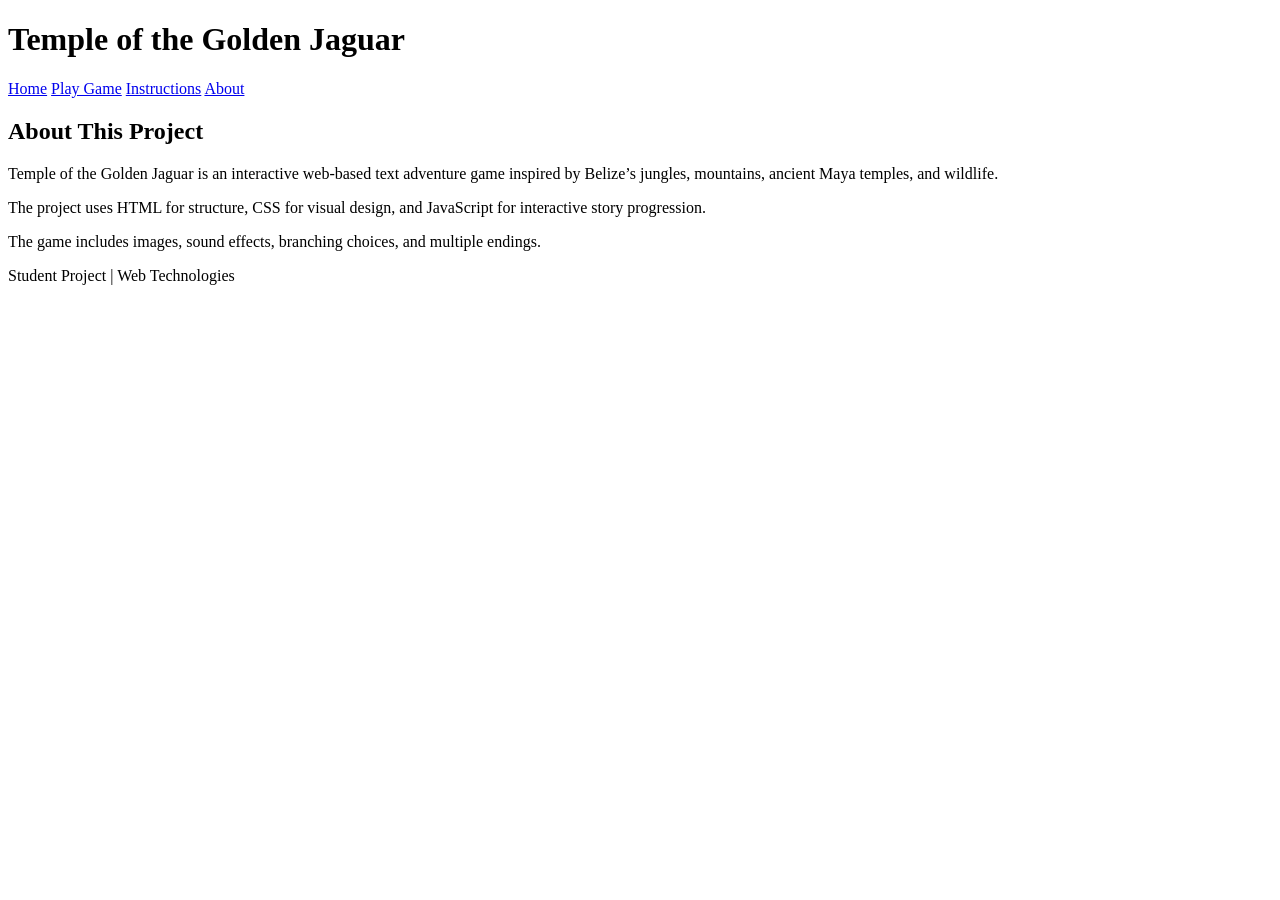
==== about.html @ 1a8a7a4d "About and play pages built on VS code" ====
<!DOCTYPE html>
<html lang="en">
<head>
  <meta charset="UTF-8">
  <meta name="viewport" content="width=device-width, initial-scale=1.0">
  <title>About | Temple of the Golden Jaguar</title>
  <link rel="stylesheet" href="css/style.css">
</head>
<body>

<header>
  <h1>Temple of the Golden Jaguar</h1>
  <nav>
    <a href="index.html">Home</a>
    <a href="play.html">Play Game</a>
    <a href="instructions.html">Instructions</a>
    <a href="about.html">About</a>
  </nav>
</header>

<main class="content-page">
  <h2>About This Project</h2>

  <div class="info-box">
    <p>
      Temple of the Golden Jaguar is an interactive web-based text adventure game
      inspired by Belize’s jungles, mountains, ancient Maya temples, and wildlife.
    </p>

    <p>
      The project uses HTML for structure, CSS for visual design, and JavaScript
      for interactive story progression.
    </p>

    <p>
      The game includes images, sound effects, branching choices, and multiple endings.
    </p>
  </div>
</main>

<footer>
  <p>Student Project | Web Technologies</p>
</footer>

</body>
</html>
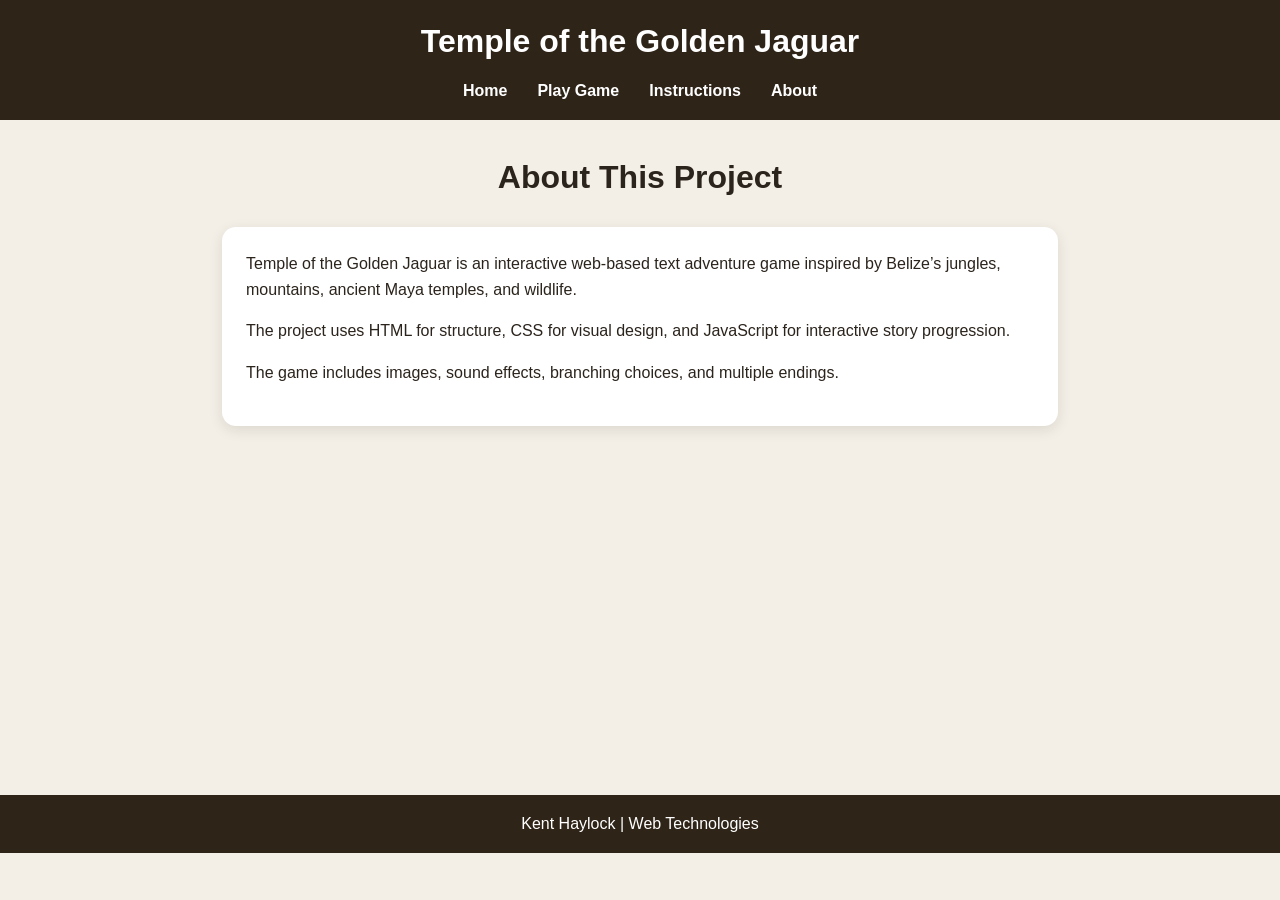
==== commit 5192c649: "Update footer text to include Kent Haylock" ====
--- a/about.html
+++ b/about.html
@@ -39,8 +39,8 @@
 </main>
 
 <footer>
-  <p>Student Project | Web Technologies</p>
+  <p>Kent Haylock | Web Technologies</p>
 </footer>
 
 </body>
-</html>+</html>
--- a/css/style.css
+++ b/css/style.css
@@ -0,0 +1,246 @@
+* {
+  box-sizing: border-box;
+  margin: 0;
+  padding: 0;
+}
+
+body {
+  font-family: Arial, Helvetica, sans-serif;
+  background: #f4efe6;
+  color: #2b241c;
+  line-height: 1.6;
+}
+
+header {
+  background: #2f2418;
+  color: white;
+  padding: 1rem 2rem;
+  text-align: center;
+}
+
+header h1 {
+  margin-bottom: 0.7rem;
+}
+
+nav a {
+  color: white;
+  text-decoration: none;
+  margin: 0 0.8rem;
+  font-weight: bold;
+}
+
+nav a:hover {
+  color: #d6a84f;
+}
+
+main {
+  min-height: 75vh;
+  padding: 2rem;
+}
+
+.hero,
+.content-page,
+.game-card {
+  max-width: 900px;
+  margin: 0 auto;
+}
+
+.hero {
+  text-align: center;
+  background: white;
+  padding: 3rem 2rem;
+  border-radius: 16px;
+  box-shadow: 0 6px 18px rgba(0,0,0,0.12);
+}
+
+.hero h2 {
+  font-size: 2.2rem;
+  margin-bottom: 1rem;
+  color: #3b2a18;
+}
+
+.hero p {
+  max-width: 650px;
+  margin: 0 auto 1.5rem;
+}
+
+.button-row {
+  margin-top: 1.5rem;
+}
+
+.btn,
+button {
+  display: inline-block;
+  background: #8b5e24;
+  color: white;
+  border: none;
+  padding: 0.8rem 1.4rem;
+  margin: 0.4rem;
+  border-radius: 8px;
+  text-decoration: none;
+  font-weight: bold;
+  cursor: pointer;
+  transition: 0.3s ease;
+}
+
+.btn:hover,
+button:hover {
+  background: #5f3e18;
+  transform: translateY(-2px);
+}
+
+.btn.secondary {
+  background: #3d5a36;
+}
+
+.btn.secondary:hover {
+  background: #263d22;
+}
+
+.feature-grid {
+  max-width: 900px;
+  margin: 2rem auto;
+  display: grid;
+  grid-template-columns: repeat(3, 1fr);
+  gap: 1rem;
+}
+
+.card,
+.info-box,
+.game-card {
+  background: white;
+  padding: 1.5rem;
+  border-radius: 14px;
+  box-shadow: 0 4px 14px rgba(0,0,0,0.1);
+}
+
+.card h3 {
+  margin-bottom: 0.5rem;
+  color: #5f3e18;
+}
+
+.content-page h2 {
+  text-align: center;
+  font-size: 2rem;
+  margin-bottom: 1.5rem;
+}
+
+.info-box p {
+  margin-bottom: 1rem;
+}
+
+.game-container {
+  display: flex;
+  justify-content: center;
+}
+
+.game-card {
+  width: 100%;
+  max-width: 900px;
+}
+
+.scene-image {
+  height: 320px;
+  background: linear-gradient(135deg, #3d5a36, #8b5e24);
+  color: white;
+  border-radius: 12px;
+  display: flex;
+  align-items: center;
+  justify-content: center;
+  font-size: 1.4rem;
+  margin-bottom: 1.2rem;
+  text-align: center;
+  background-size: cover;
+  background-position: center;
+}
+
+.story-box {
+  background: #f7f2e9;
+  padding: 1.2rem;
+  border-left: 6px solid #8b5e24;
+  border-radius: 8px;
+  margin-bottom: 1rem;
+}
+
+.choices {
+  display: grid;
+  gap: 0.7rem;
+  margin-bottom: 1rem;
+}
+
+.choices button {
+  width: 100%;
+  font-size: 1rem;
+}
+
+.game-controls {
+  display: flex;
+  align-items: center;
+  justify-content: space-between;
+  gap: 0.8rem;
+  flex-wrap: wrap;
+  border-top: 1px solid #ddd;
+  padding-top: 1rem;
+}
+
+#inventoryText {
+  font-weight: bold;
+}
+
+footer {
+  text-align: center;
+  background: #2f2418;
+  color: white;
+  padding: 1rem;
+}
+
+@media (max-width: 768px) {
+  nav a {
+    display: inline-block;
+    margin: 0.4rem;
+  }
+
+  main {
+    padding: 1rem;
+  }
+
+  .feature-grid {
+    grid-template-columns: 1fr;
+  }
+
+  .hero h2 {
+    font-size: 1.7rem;
+  }
+
+  .scene-image {
+    height: 230px;
+  }
+
+  .game-controls {
+    flex-direction: column;
+    align-items: stretch;
+  }
+
+  .game-controls button {
+    width: 100%;
+  }
+
+  .ending-message {
+  text-align: center;
+  font-size: 1.2rem;
+  font-weight: bold;
+  background: #efe0b8;
+  color: #3b2a18;
+  padding: 1rem;
+  border-radius: 10px;
+  }
+
+  .scene-image {
+  height: 500px;
+  border-radius: 12px;
+  background-size: cover;
+  background-position: center;
+  box-shadow: 0 6px 20px rgba(0,0,0,0.3);
+}
+
+}
